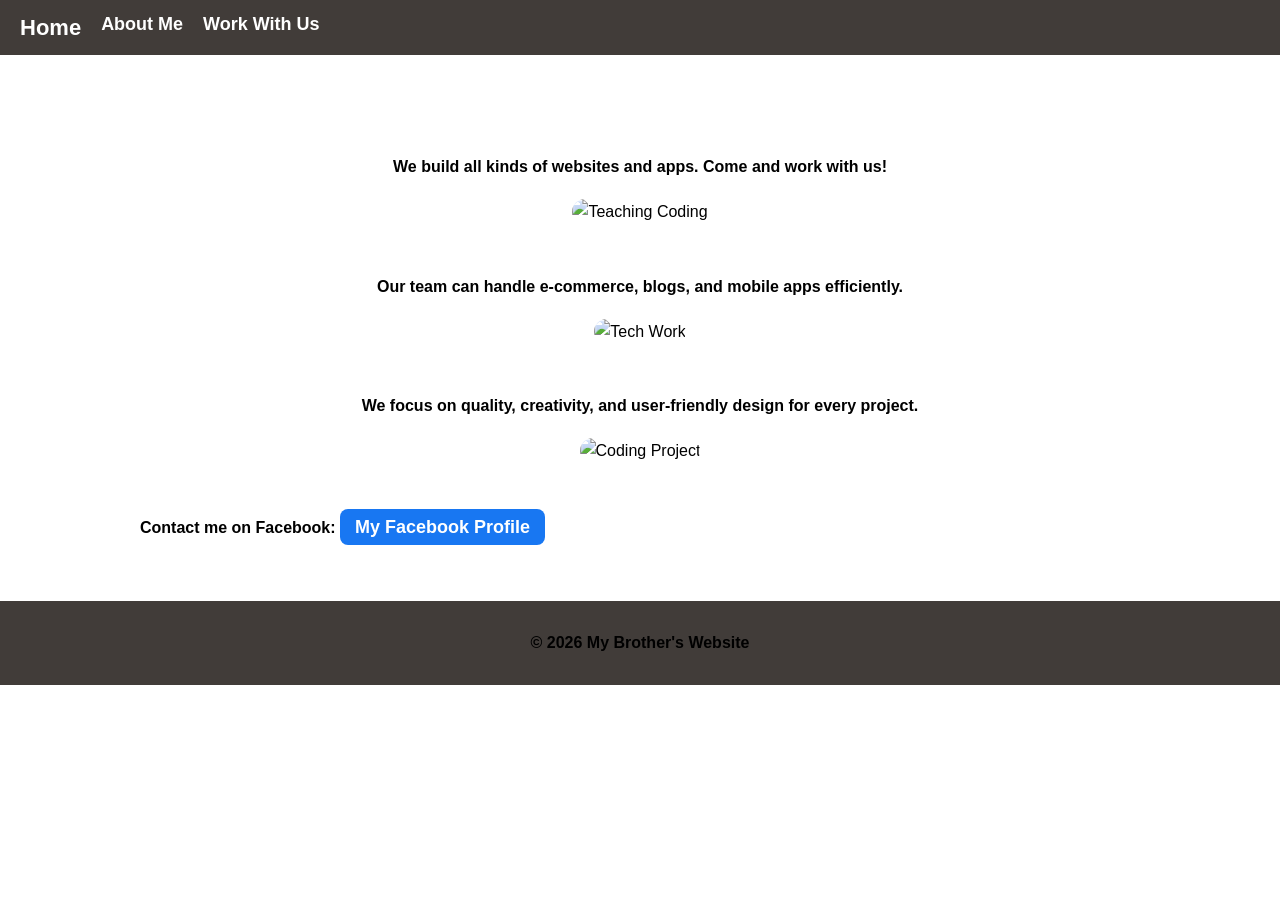
==== work.html @ 571ef3a3 "Add files via upload" ====
<!DOCTYPE html>
<html lang="en">
<head>
  <meta charset="UTF-8">
  <title>Work With Us</title>
  <link rel="stylesheet" href="style.css">
</head>
<body>

  <!-- Navigation -->
  <nav>
    <ul>
      <li><a href="index.html" class="no-style-link home-link">Home</a></li>
      <li><a href="index.html#aboutme" class="no-style-link">About Me</a></li>
      <li><a href="work.html" class="no-style-link">Work With Us</a></li>
    </ul>
  </nav>

  <!-- Work With Us Section -->
  <section class="section work-section reveal">

    <!-- First Block -->
    <div class="work-block">
      <p>We build all kinds of websites and apps. Come and work with us!</p>
      <div class="image-box">
        <img src="images/teach.jpg" alt="Teaching Coding" class="coding-img">
      </div>
    </div>

    <!-- Second Block -->
    <div class="work-block">
      <p>Our team can handle e-commerce, blogs, and mobile apps efficiently.</p>
      <div class="image-box">
        <img src="images/tech.jpg" alt="Tech Work" class="coding-img">
      </div>
    </div>

    <!-- Third Block -->
    <div class="work-block">
      <p>We focus on quality, creativity, and user-friendly design for every project.</p>
      <div class="image-box">
        <img src="images/code.jpg" alt="Coding Project" class="coding-img">
      </div>
    </div>

    <!-- Facebook Link -->
    <p>
  Contact me on Facebook: 
  <a href="https://www.facebook.com/share/1CaTUR5eBV/" target="_blank" class="no-style-link fb-link">
    My Facebook Profile
  </a>
</p>
  </section>

  <!-- Scroll Animation Script -->
  <script>
    const revealElements = document.querySelectorAll('.reveal');

    function revealOnScroll() {
      const windowHeight = window.innerHeight;
      revealElements.forEach(el => {
        const elementTop = el.getBoundingClientRect().top;
        if (elementTop < windowHeight - 100) {
          el.classList.add('active');
        }
      });
    }

    window.addEventListener('scroll', revealOnScroll);
    revealOnScroll();
  </script>

  <!-- Footer -->
  <footer>
    <p>© 2026 My Brother's Website</p>
  </footer>

</body>
</html>
---- style.css ----
/* Reset defaults */
body {
  margin: 0;
  font-family: Arial, sans-serif;
  line-height: 1.6;
}

/* Navigation Bar */
nav ul {
  list-style: none;
  display: flex;
  gap: 20px;
  padding: 10px 20px;
  margin: 0;
  background-color: #413C39;
  position: relative;
  z-index: 10;
}

.no-style-link {
  text-decoration: none;
  color: white;
  font-weight: bold;
  font-size: 18px;
  cursor: pointer;
}

.no-style-link.home-link {
  font-size: 22px;
}

.no-style-link:hover {
  color: gold;
}

/* Hero Section */
.hero {
  background-image: url('images/over.jpg'); /* full background on header */
  background-size: cover;
  background-position: center;
  background-repeat: no-repeat;
  padding: 150px 20px 60px 20px; /* top padding for nav, bottom less */
  text-align: center;
  color: black;
  position: relative;
}

/* Inner Container for Welcome Text */
.hero .container {
  max-width: 600px;
  margin: 0 auto;
  padding: 30px 20px;
  background-color: rgba(255, 255, 255, 0.2); /* optional transparent background */
  border-radius: 10px;
}

/* Animated Text */
.animated-text {
  display: inline-block;
  transform: translateY(50px);
  opacity: 0;
  animation: fadeSlide 6s ease-in-out infinite;
}

.animated-text span {
  color: gold;
  font-weight: bold;
}

@keyframes fadeSlide {
  0% { transform: translateY(50px); opacity: 0; }
  20% { transform: translateY(0); opacity: 1; }
  80% { transform: translateY(0); opacity: 1; }
  100% { transform: translateY(-50px); opacity: 0; }
}

/* Sections */
.section {
  padding: 50px 20px;
  max-width: 1000px;
  margin: auto;
}

/* About Me Section */
.about-content {
  display: flex;
  align-items: center;
  gap: 20px;
  flex-wrap: wrap;
  opacity: 0;
  transform: translateY(50px);
  transition: all 1s ease-out;
}

/* Floating 2D Animation for brother's photo */
@keyframes float2D {
  0%   { transform: translate(0px, 0px); }
  25%  { transform: translate(10px, -10px); }
  50%  { transform: translate(0px, -15px); }
  75%  { transform: translate(-10px, -10px); }
  100% { transform: translate(0px, 0px); }
}

.about-img {
  width: 200px;
  border-radius: 10px;
  animation: float2D 6s ease-in-out infinite; /* slow 2D floating */
}

/* Activate scroll reveal */
.reveal.active .about-content {
  opacity: 1;
  transform: translateY(0);
}

/* Personal Info List */
section ul {
  list-style: none;
  padding: 0;
}

section ul li {
  padding: 5px 0;
}

/* Footer */
footer {
  text-align: center;
  padding: 20px;
  background-color: #413C39;
  color: white;
}
h3 {
  text-align: center;       /* center headings */
  margin-bottom: 20px;      /* add spacing below for readability */
  color: black;
  font-weight: bold;         /* make heading bold */
  font-family: Arial, sans-serif;
}

p {
  color: black;
  font-family: Arial, sans-serif;
  font-weight: bold;        /* bold paragraphs if you want */
  margin: 10px 0;           /* small spacing between paragraphs */
  line-height: 1.5;         /* easier to read */
}
/* Work blocks */
.work-block {
  text-align: center;
  margin: 50px 0;
}

/* Image container */
.image-box {
  width: 80%;
  max-width: 600px;
  margin: 20px auto;
  overflow: hidden;
  border-radius: 15px;
}

/* Image style */
.coding-img {
  width: 100%;
  height: 300px;
  object-fit: cover;
  border-radius: 15px;
  animation: fadeZoom 1.5s ease forwards, float2D 6s ease-in-out infinite;
}

/* Fade + zoom in */
@keyframes fadeZoom {
  from {
    opacity: 0;
    transform: scale(0.9) translateY(30px);
  }
  to {
    opacity: 1;
    transform: scale(1) translateY(0);
  }
}

/* Floating motion */
@keyframes float2D {
  0%   { transform: translate(0px, 0px); }
  25%  { transform: translate(5px, -5px); }
  50%  { transform: translate(0px, -10px); }
  75%  { transform: translate(-5px, -5px); }
  100% { transform: translate(0px, 0px); }
}

/* Scroll reveal */
.reveal .work-block {
  opacity: 0;
  transform: translateY(50px);
  transition: all 1s ease;
}

.reveal.active .work-block {
  opacity: 1;
  transform: translateY(0);
}
.fb-link {
  opacity: 1 !important;
  transform: translateY(0) !important;
}
.fb-link {
  background-color: #1877f2; /* Facebook blue */
  color: white;
  padding: 8px 15px;
  border-radius: 8px;
  text-decoration: none;
  transition: 0.3s ease;
}

.fb-link:hover {
  background-color: #145dbf;
  transform: scale(1.05);
}
.logo {
  width: 70px;
  height: auto;
  vertical-align: middle;
  margin-right: 15px;
}
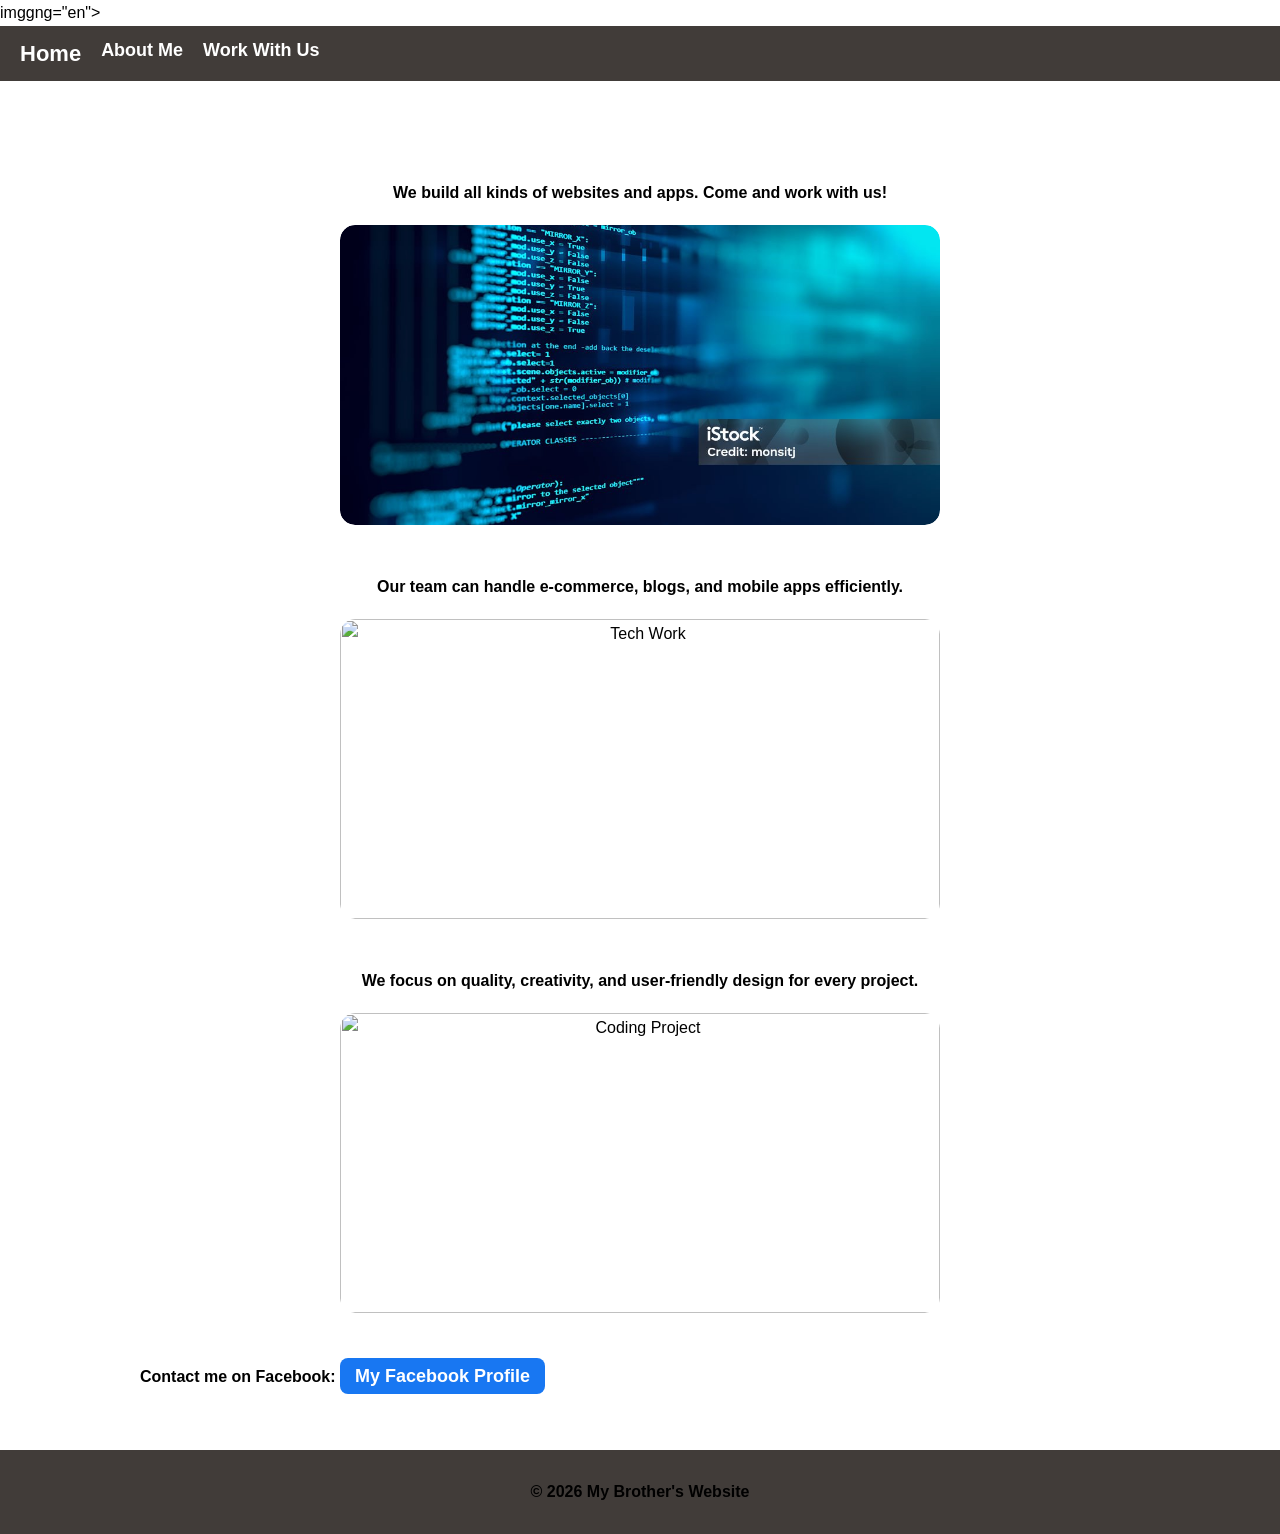
==== commit e220eccb: "Fix image source path in work.html" ====
--- a/work.html
+++ b/work.html
@@ -1,5 +1,4 @@
-<!DOCTYPE html>
-<html lang="en">
+imggng="en">
 <head>
   <meta charset="UTF-8">
   <title>Work With Us</title>
@@ -23,7 +22,7 @@
     <div class="work-block">
       <p>We build all kinds of websites and apps. Come and work with us!</p>
       <div class="image-box">
-        <img src="images/teach.jpg" alt="Teaching Coding" class="coding-img">
+        <img src="teach.jpg" alt="Teaching Coding" class="coding-img">
       </div>
     </div>
 
@@ -76,4 +75,4 @@
   </footer>
 
 </body>
-</html>+</html>
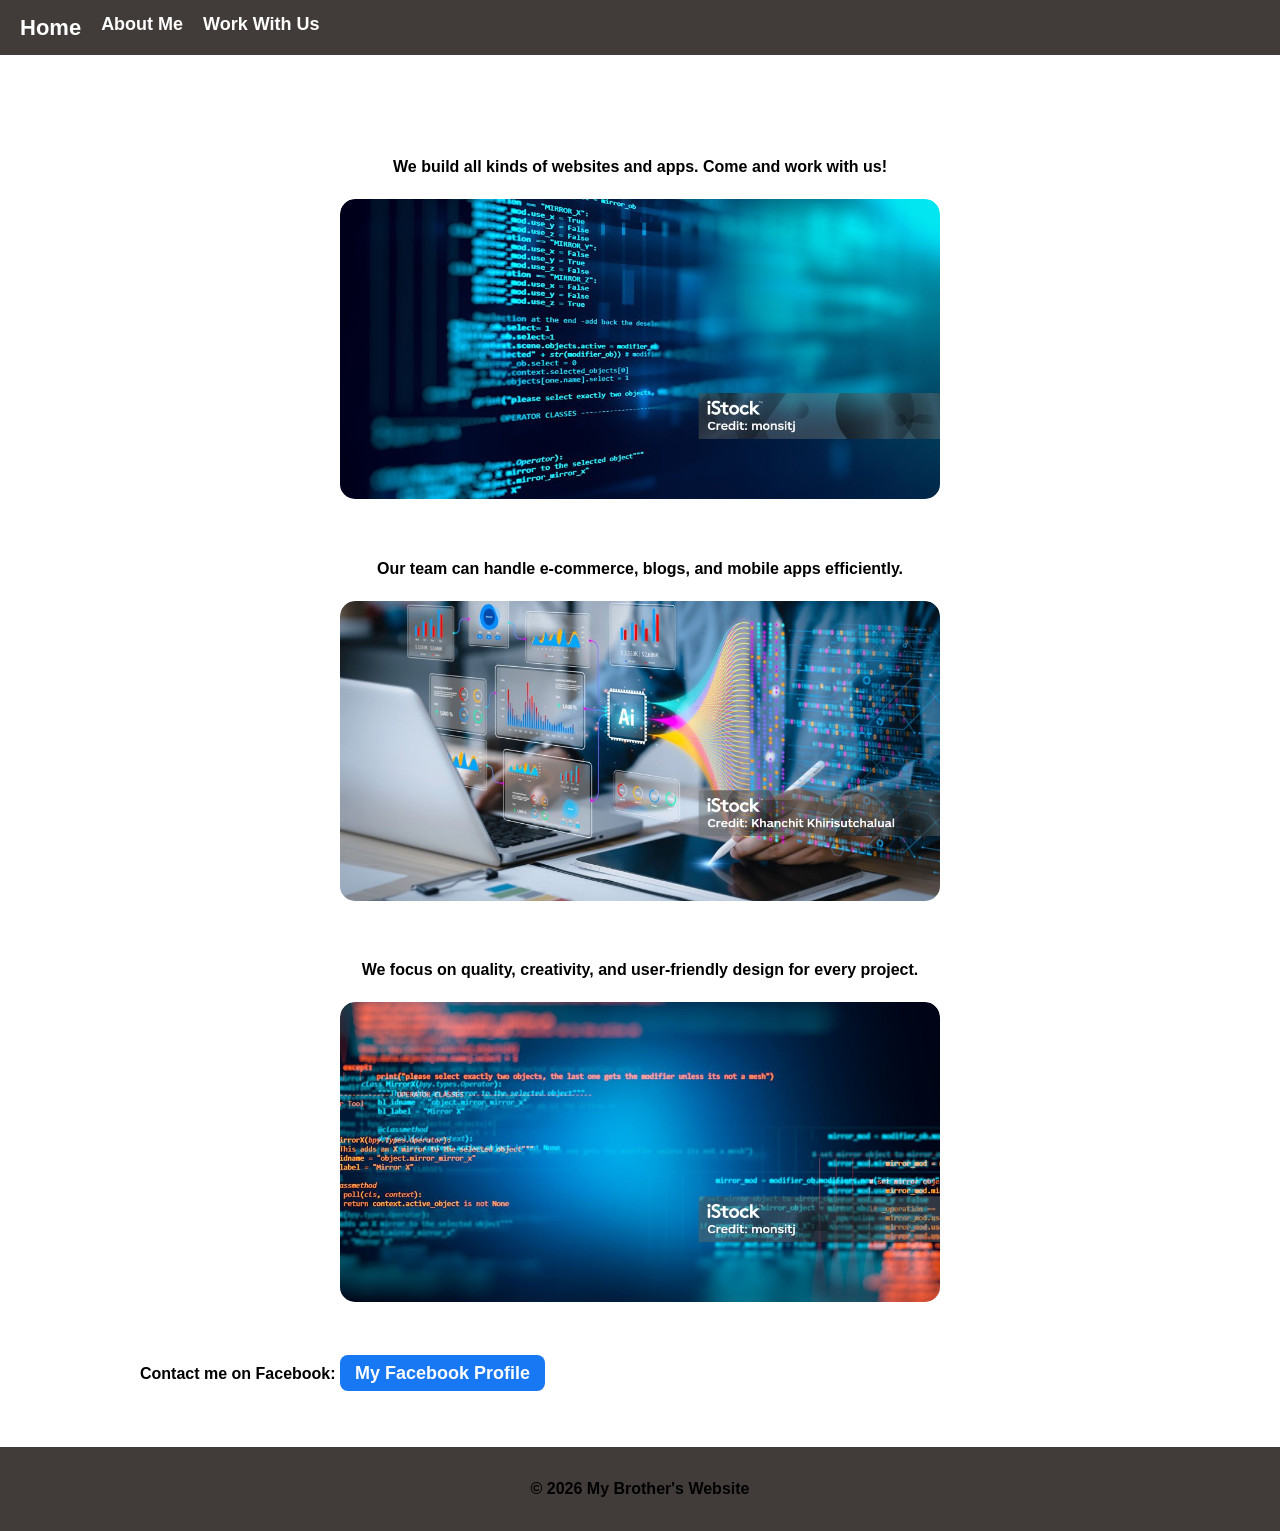
==== commit 87ceba24: "Fix image paths and format Facebook contact link Updated image source paths and adjusted Facebook li" ====
--- a/work.html
+++ b/work.html
@@ -1,4 +1,5 @@
-imggng="en">
+<!DOCTYPE html>
+<html lang="en">
 <head>
   <meta charset="UTF-8">
   <title>Work With Us</title>
@@ -30,7 +31,7 @@
     <div class="work-block">
       <p>Our team can handle e-commerce, blogs, and mobile apps efficiently.</p>
       <div class="image-box">
-        <img src="images/tech.jpg" alt="Tech Work" class="coding-img">
+        <img src="tech.jpg" alt="Tech Work" class="coding-img">
       </div>
     </div>
 
@@ -38,17 +39,17 @@
     <div class="work-block">
       <p>We focus on quality, creativity, and user-friendly design for every project.</p>
       <div class="image-box">
-        <img src="images/code.jpg" alt="Coding Project" class="coding-img">
+        <img src="code.jpg" alt="Coding Project" class="coding-img">
       </div>
     </div>
 
     <!-- Facebook Link -->
     <p>
-  Contact me on Facebook: 
-  <a href="https://www.facebook.com/share/1CaTUR5eBV/" target="_blank" class="no-style-link fb-link">
-    My Facebook Profile
-  </a>
-</p>
+      Contact me on Facebook: 
+      <a href="https://www.facebook.com/share/1CaTUR5eBV/" target="_blank" class="no-style-link fb-link">
+        My Facebook Profile
+      </a>
+    </p>
   </section>
 
   <!-- Scroll Animation Script -->
